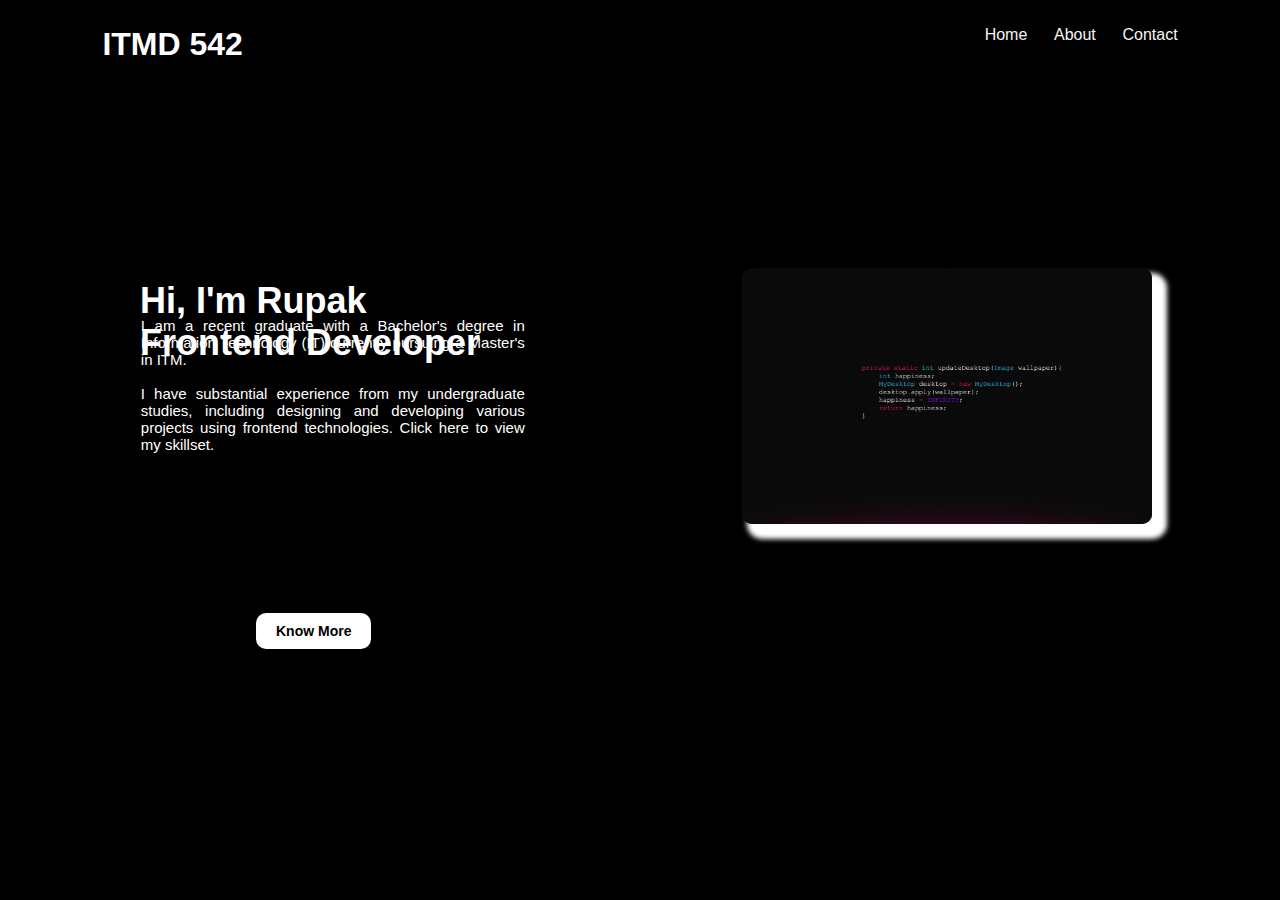
==== src/index.html @ 9538f326 "code" ====
<!DOCTYPE html>
<html lang="en">
<head>
    <meta charset="UTF-8">
    <meta name="viewport" content="width=device-width, initial-scale=1.0">
    <title>Document</title>
    <link rel="stylesheet" href="style.css">

</head>
<body>
    <header>
        <nav>
            <div class="logo">
            <h2>ITMD 542</h2>
            </div>
            <ul>
            <li><a href="#">Home</a></li>
            <li><a href="#">About</a></li>
            <li><a href="#">Contact</a></li>
            </ul>
        </nav>
    <div class="Flex">
       <h1>Hi, I'm Rupak <br>
    Frontend Developer</h1>
    <img src="coder.jpg" alt="">
    </div>
    <p>I am a recent graduate with a Bachelor's degree in Information Technology (IT) currently pursuing a Master's in ITM.
        <br>
        <br>I have substantial experience from my undergraduate studies,
         including designing and developing various projects using frontend technologies. Click here to view my skillset.</p>
    <a href="skills.html" class="btn">Know More</a>
    </header>
    
</body>
</html>
---- src/style.css ----
*{
    margin: 0;
    padding: 0;
    box-sizing: border-box;
    scroll-behavior: smooth;
    font-size: 62.5%;
}
body{font-family: 'Poppins', sans-serif;}

header{
    height:100vh;
    background:black;
    background-size: cover;
    background-position: center;
    background-repeat: no-repeat;
    color: whitesmoke;
}
.logo h2{
    color: white;
    font-size: 3.2rem;
    margin:0;
}
nav{
    display: flex;
    justify-content: space-between;
    padding: 2% 8%;
}
nav ul{
    list-style-type: none;
}
nav ul li{
    
    display: inline-block;
    margin-left: 2.5rem;
    font-size: 1.2rem;
}
nav ul li a {
    color: whitesmoke;
font-size: 1.6rem;
    text-decoration: none;
}
nav ul li a:hover{
    color:white;
    transition: .5s ease-in-out;
}
nav ul li a::after{
    content: '';
    display: block;
    width: 0;
    height: 2px;
    background: #fff;
    transition: width .3s;
}
nav ul li a:hover::after{
    width: 100%;
}

.Flex{
        display: flex;
        justify-content: space-between;
       flex-wrap: wrap;
        width: 80%;
        margin: auto;
       position: relative;
       top:20%;
    }
h1{
    font-size: 3.6rem;
    font-weight: 800;   
    color:white;
padding:1.2rem ;
max-width: 40%;
}
p{
    font-size: 1.5rem;
    font-weight: 300;
    color:white;
    max-width: 30%;
    text-align: justify;
    left: 11%;
    top:-3%; 
    position: relative;

}

.btn{
    display: inline-block;
    background: #fff;
    color: #000;
    padding: 1rem 2rem;
    margin-top: 1rem;
    text-decoration: none;
    font-size: 1.4rem;
    font-weight: 600;
    border-radius: 10px;
    transition: .5s ease-in-out;
    position: absolute;
    top: 67%;
    left: 20%;
    }
.btn:hover{
    background: linear-gradient(45deg, #1f004e, #7447bc, #f7c0bd);
    color: #fff;
    transition: .5s ease-in-out;
}
    img{
        height: auto;
        max-width: 40%;
        box-shadow: 10px 10px 5px 5px white;
        border-radius: 10px;
    }
   
    .Flex img:hover{
        transform: scale(1.1);
        transition: .5s ease-in-out;
    }
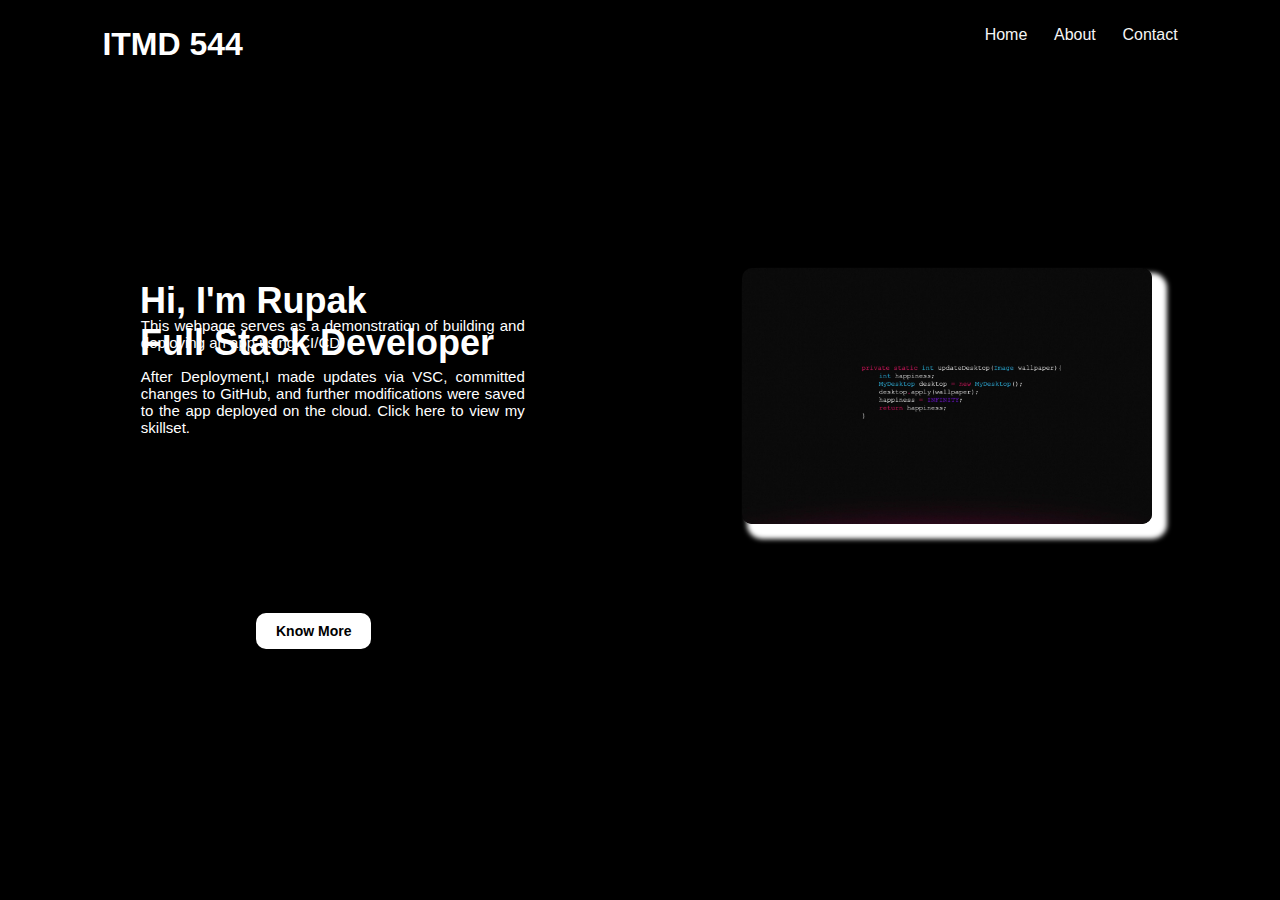
==== commit eef56a9f: "Update index.html" ====
--- a/src/index.html
+++ b/src/index.html
@@ -11,7 +11,7 @@
     <header>
         <nav>
             <div class="logo">
-            <h2>ITMD 542</h2>
+            <h2>ITMD 544</h2>
             </div>
             <ul>
             <li><a href="#">Home</a></li>
@@ -21,13 +21,12 @@
         </nav>
     <div class="Flex">
        <h1>Hi, I'm Rupak <br>
-    Frontend Developer</h1>
+    Full Stack Developer</h1>
     <img src="coder.jpg" alt="">
     </div>
-    <p>I am a recent graduate with a Bachelor's degree in Information Technology (IT) currently pursuing a Master's in ITM.
+    <p>This webpage serves as a demonstration of building and deploying an app using CI/CD.
         <br>
-        <br>I have substantial experience from my undergraduate studies,
-         including designing and developing various projects using frontend technologies. Click here to view my skillset.</p>
+        <br>After Deployment,I made updates via VSC, committed changes to GitHub, and further modifications were saved to the app deployed on the cloud. Click here to view my skillset.</p>
     <a href="skills.html" class="btn">Know More</a>
     </header>
     
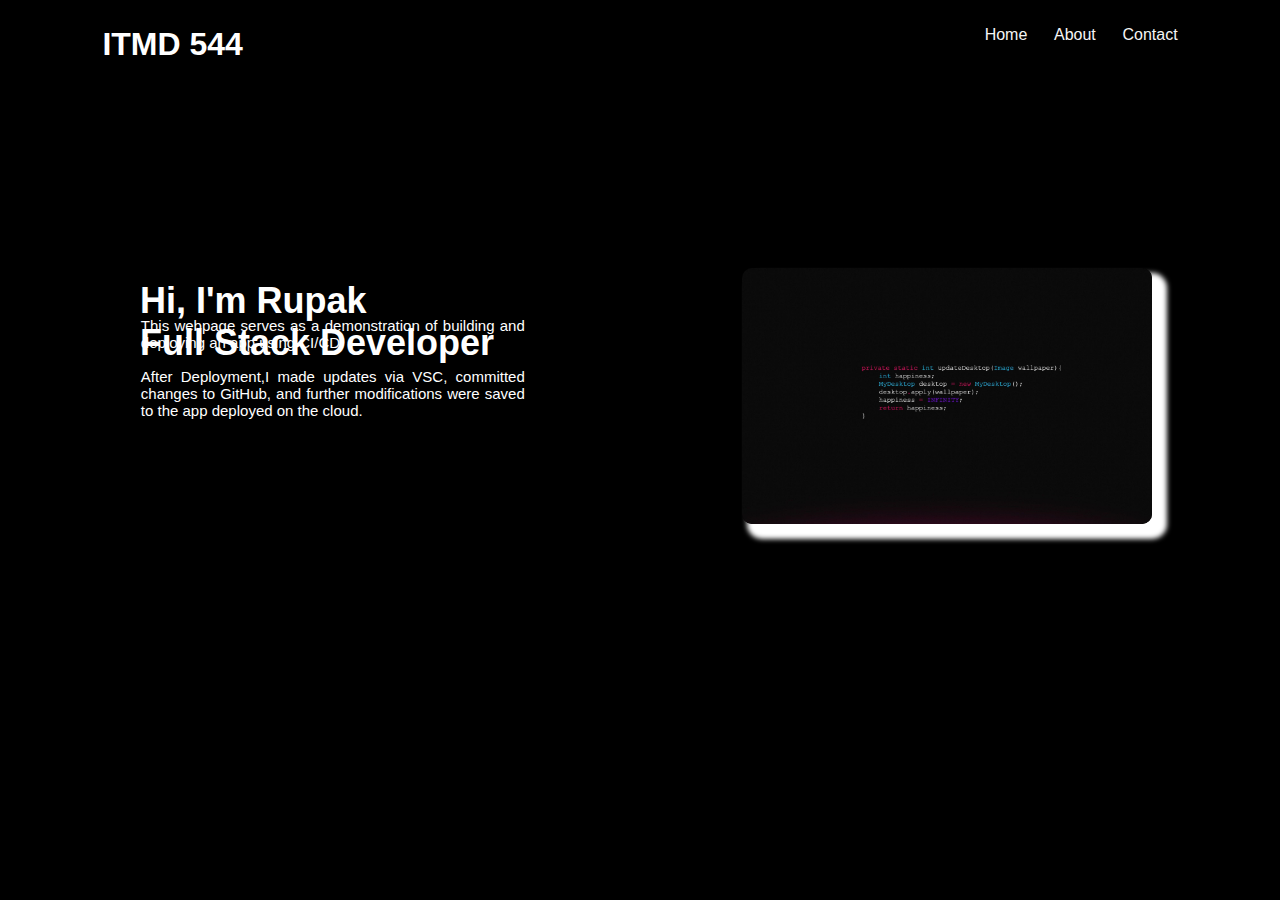
==== commit 00a042ed: "Changes" ====
--- a/src/index.html
+++ b/src/index.html
@@ -26,8 +26,8 @@
     </div>
     <p>This webpage serves as a demonstration of building and deploying an app using CI/CD.
         <br>
-        <br>After Deployment,I made updates via VSC, committed changes to GitHub, and further modifications were saved to the app deployed on the cloud. Click here to view my skillset.</p>
-    <a href="skills.html" class="btn">Know More</a>
+        <br>After Deployment,I made updates via VSC, committed changes to GitHub, and further modifications were saved to the app deployed on the cloud.</p>
+    
     </header>
     
 </body>
--- a/src/style.css
+++ b/src/style.css
@@ -72,6 +72,7 @@
 max-width: 40%;
 }
 p{
+    font-family: Arial, Helvetica, sans-serif;
     font-size: 1.5rem;
     font-weight: 300;
     color:white;
